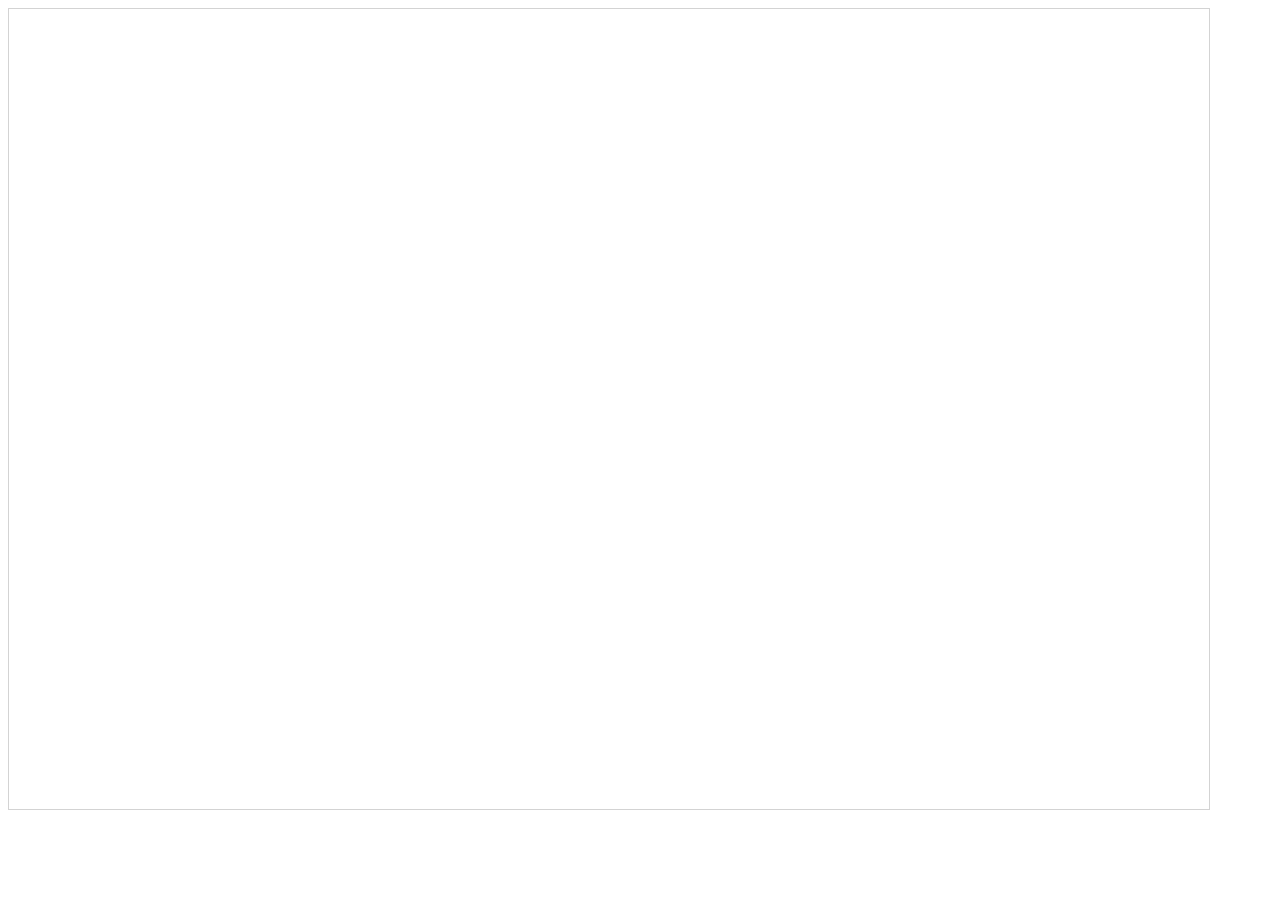
==== python-flask-server/static/factor_graph.html @ 07b80635 "graph: added way to test graph dev" ====
<!DOCTYPE html>
<html>
<head>
    <title>Network Graph</title>
    <script type="text/javascript" src="https://visjs.github.io/vis-network/standalone/umd/vis-network.min.js"></script>
    <style type="text/css">
        #mynetwork {
            width: 1200px;
            height: 800px;
            border: 1px solid lightgray;
        }
    </style>
</head>
<body>

<div id="mynetwork"></div>

<script type="text/javascript">
  // Fetch the JSON data from the server or local file
//  fetch('network_data.json')
//  fetch('https://bioindex-dev.hugeamp.org/api/bio/query/pigean-graph?q=CAD,2,small')
fetch('http://localhost:8082/network_graph', {
  method: 'POST',
  headers: {
    'Content-Type': 'application/json'
  },
  body: JSON.stringify({
    p_value: "0.05",
    max_number_gene_sets: 150,
    gene_sets: "default",
    generate_factor_labels: false,
    calculate_gene_scores: false,
    genes: [
      "ABCA1", "ABCC6", "ACE", "ADAMTS7", "ADIPOQ", "AGT", "AGTR1", "ALDH2", "ANK2",
      "APOA1", "APOA5", "APOB", "APOC3", "APOE", "ARHGEF26", "ARL15", "BAG3", "BCL2",
      "BIRC5", "C9orf3", "CAV1", "CETP", "CHRM2", "CLEC16A", "CNOT4", "COL4A1", "COL4A2",
      "CRP", "CTLA4", "CXCL12", "CYBA", "DAB2IP", "DDAH1", "DHCR7", "DLG1", "DSCAML1",
      "EDEM1", "EDN1", "F2", "F5", "F8", "F9", "FGF23", "FGF5", "FURIN", "GATA2", "GCKR",
      "GHR", "GJA5", "GPC5", "GPX3", "HAMP", "HIF1A", "HMOX1", "HNF1A", "IL6", "IRS1",
      "KLF14", "LDLR", "LEP", "LIPC", "LPA", "LPL", "LRP1", "MADD", "MMP3", "MTHFR",
      "MYBPC3", "NOS3", "NPR1", "NR1H3", "OLR1", "PCSK9", "PDE4D", "PDGFD", "PEMT",
      "PLAT", "PLAU", "PLCB3", "PLG", "PPARG", "PRKCH", "PSRC1", "PTGS1", "PTGS2", "RECK",
      "SCARB1", "SIRT1", "SLC22A3", "SMARCA4", "SOD2", "SORT1", "SPARC", "TFPI", "THBD",
      "TLL1", "TNF", "TP53", "TRAF3", "TRIB1", "UBE2Z", "VAMP8", "VWF"
    ]
  })
})
  .then(response => response.json())
    .then(data => {
        var json_data = data
        var nodes = new vis.DataSet(json_data.data[0].nodes);
        var edges = new vis.DataSet(json_data.data[0].edges);

        var networkData = {
            nodes: nodes,
            edges: edges
        };

        var options = {
            nodes: {
                shape: 'dot',
                size: 20,
                font: {
                    size: 15
                }
            },
            edges: {
                width: 2
            },
            physics: {
                forceAtlas2Based: {
                    gravitationalConstant: -26,
                    centralGravity: 0.005,
                    springLength: 230,
                    springConstant: 0.18
                },
                maxVelocity: 146,
                solver: 'forceAtlas2Based',
                timestep: 0.35,
                stabilization: {iterations: 150}
            }
        };

        var container = document.getElementById('mynetwork');
        var network = new vis.Network(container, networkData, options);

        // Add an event listener to check if the network is loaded
        network.on("stabilizationIterationsDone", function () {
            network.setOptions( { physics: false } );
            console.log("Stabilization done");
        });
    }).catch(error => console.error('Error loading the network data:', error));

</script>

</body>
</html>
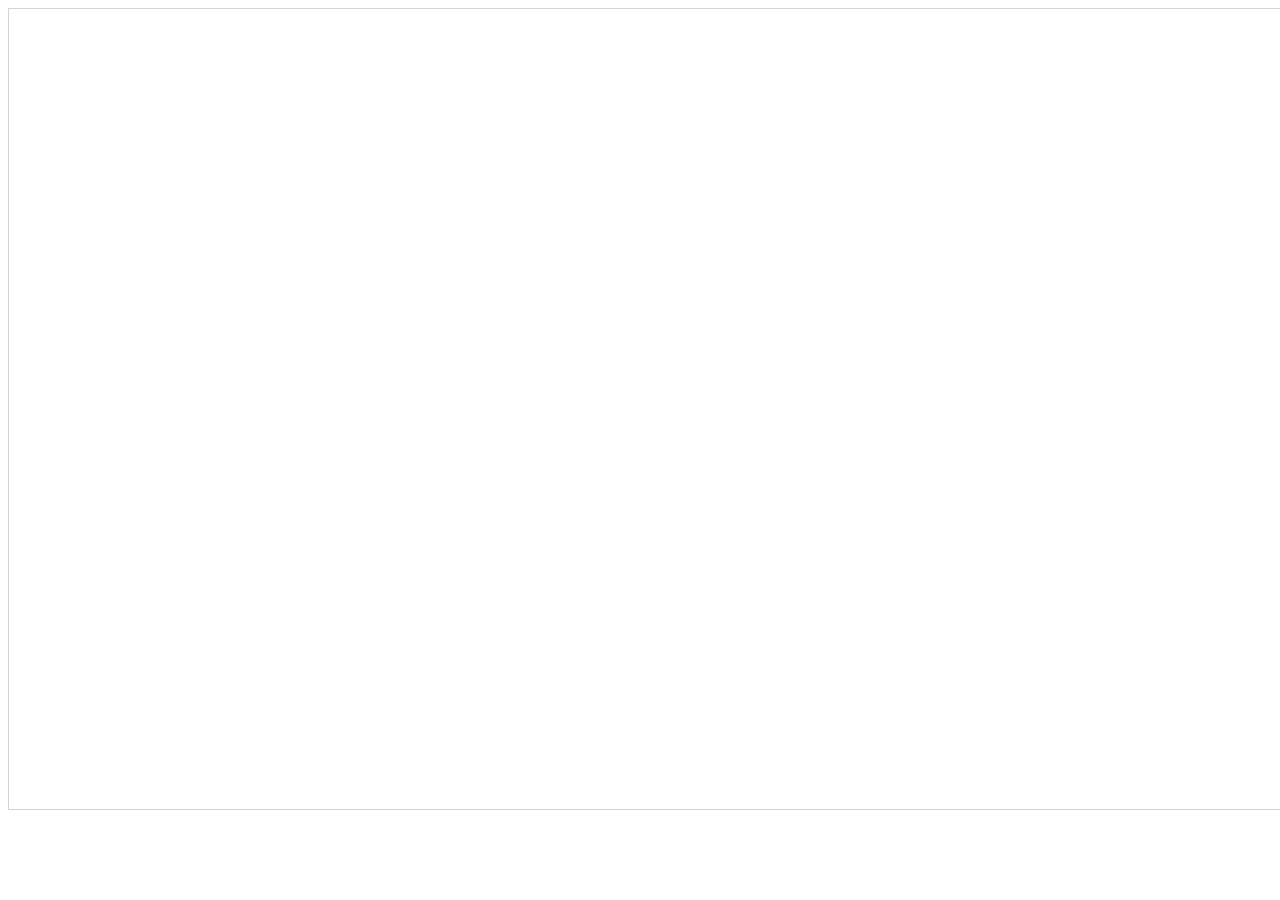
==== commit 93ab797d: "graph: added genes and gene edges to graph" ====
--- a/python-flask-server/static/factor_graph.html
+++ b/python-flask-server/static/factor_graph.html
@@ -5,7 +5,7 @@
     <script type="text/javascript" src="https://visjs.github.io/vis-network/standalone/umd/vis-network.min.js"></script>
     <style type="text/css">
         #mynetwork {
-            width: 1200px;
+            width: 1800px;
             height: 800px;
             border: 1px solid lightgray;
         }
@@ -60,25 +60,46 @@
             nodes: {
                 shape: 'dot',
                 size: 20,
+                // font: {
+                //     size: 15
+                // }
                 font: {
-                    size: 15
-                }
+                    mod: 'bold',
+                    size: 20,       // Increase font size to make it more visible
+                    face: 'Courier',  // Specify a font face that is clear
+                    color: '#000000', // Choose a color that contrasts well with the node background
+                    // strokeWidth: 2 // Outer stroke of the text to make it more legible against complex backgrounds
+                    // strokeColor: '#000000' // Stroke color around the text
+                },
             },
             edges: {
                 width: 2
             },
+            // physics: {
+            //     forceAtlas2Based: {
+            //         gravitationalConstant: -26,
+            //         centralGravity: 0.005,
+            //         springLength: 230,
+            //         springConstant: 0.18
+            //     },
+            //     maxVelocity: 146,
+            //     solver: 'forceAtlas2Based',
+            //     timestep: 0.35,
+            //     stabilization: {iterations: 150}
+            // }
             physics: {
-                forceAtlas2Based: {
-                    gravitationalConstant: -26,
-                    centralGravity: 0.005,
-                    springLength: 230,
-                    springConstant: 0.18
+                enabled: true,
+                solver: 'barnesHut',
+                barnesHut: {
+                    gravitationalConstant: -3000,
+                    centralGravity: 0.3,
+                    springLength: 200,
+                    springConstant: 0.04,
+                    damping: 0.09,  // Lower damping makes the nodes more 'bouncy'
+                    avoidOverlap: 0.1
                 },
-                maxVelocity: 146,
-                solver: 'forceAtlas2Based',
-                timestep: 0.35,
-                stabilization: {iterations: 150}
-            }
+                stabilization: { iterations: 150 }
+            } 
         };
 
         var container = document.getElementById('mynetwork');
